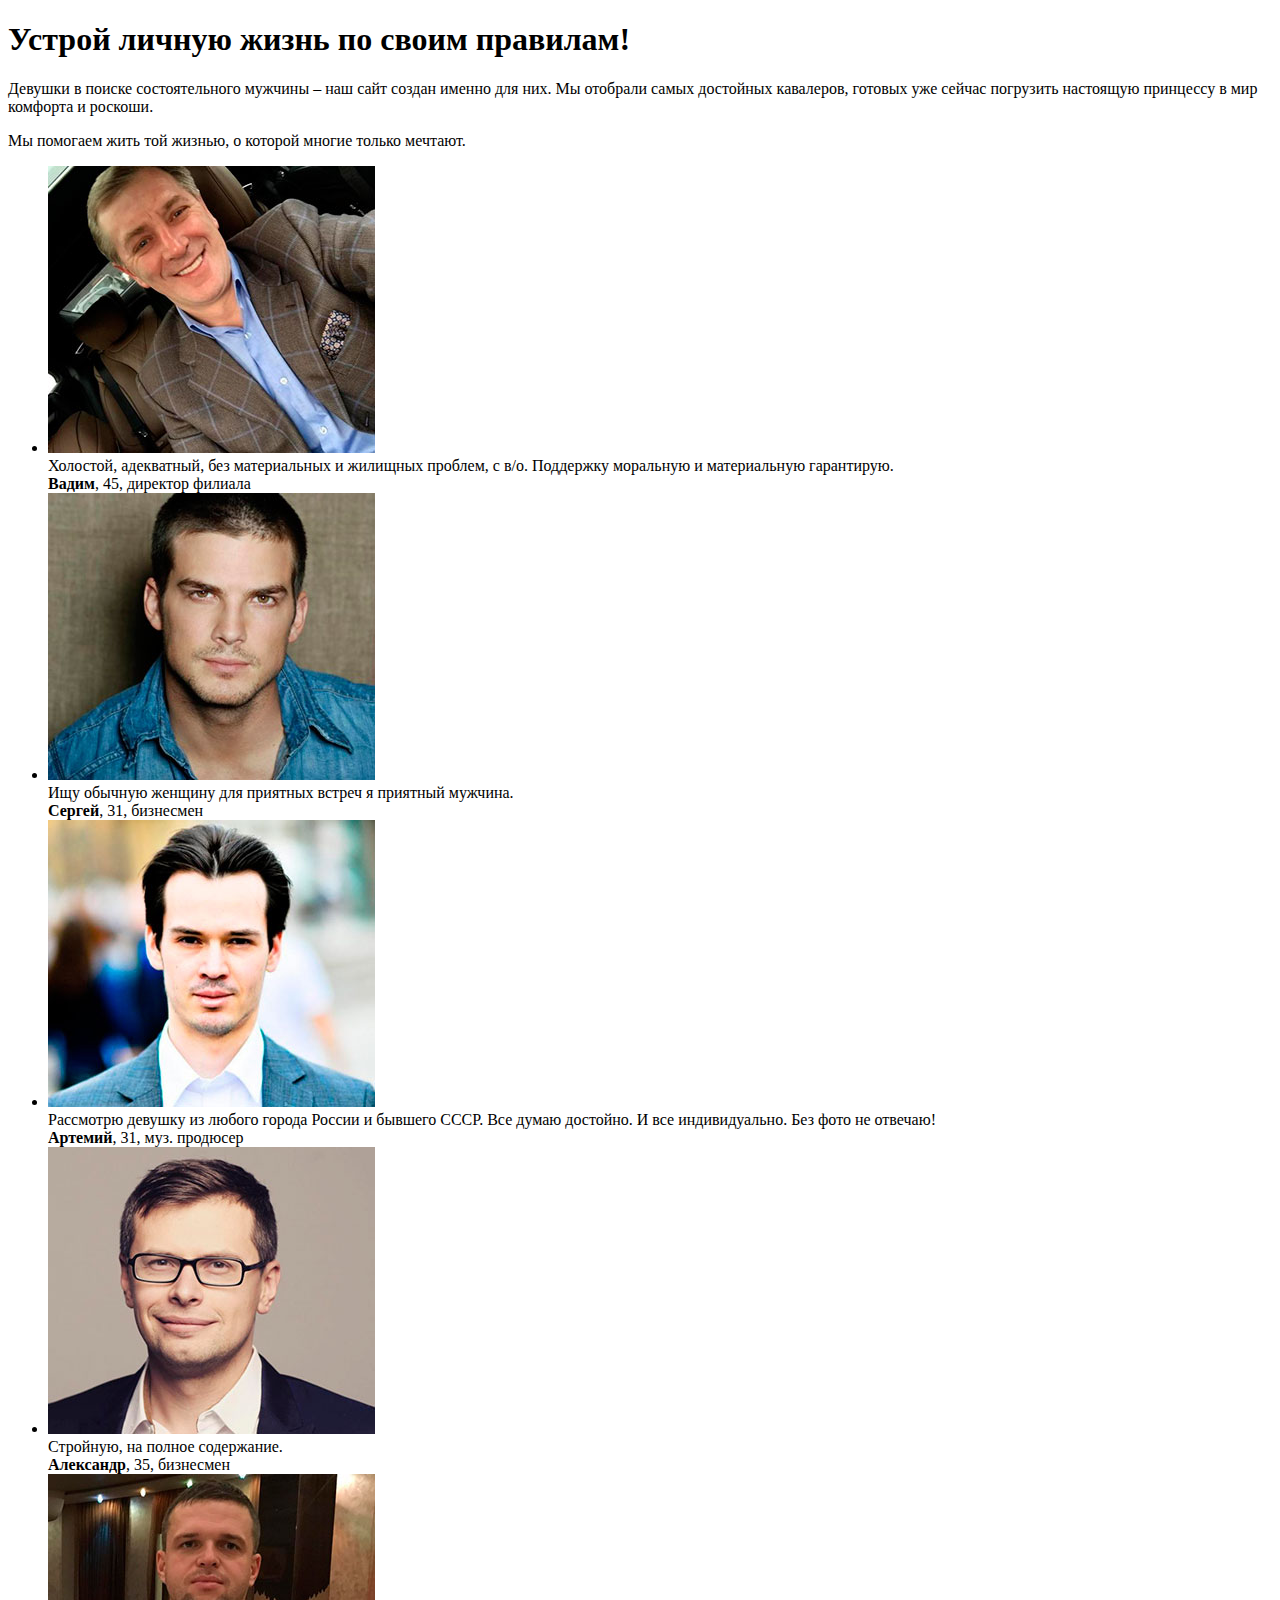
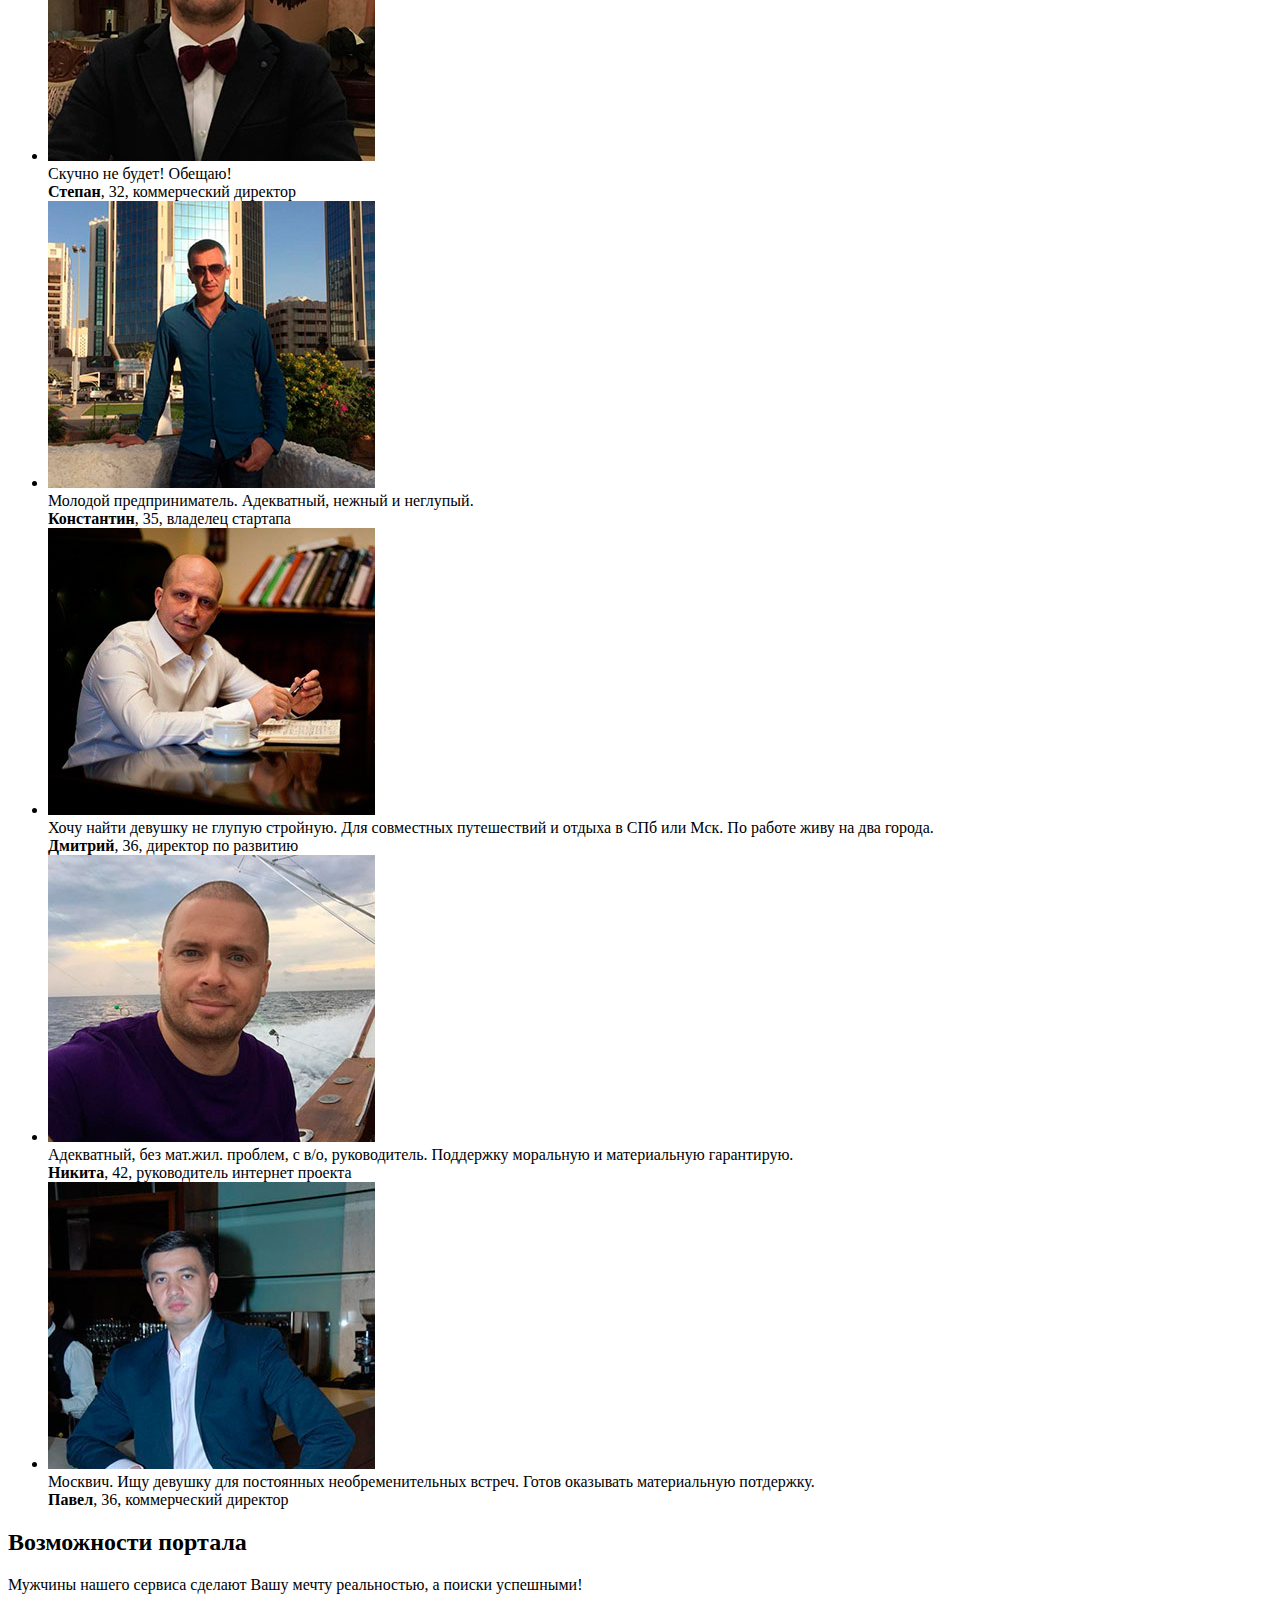
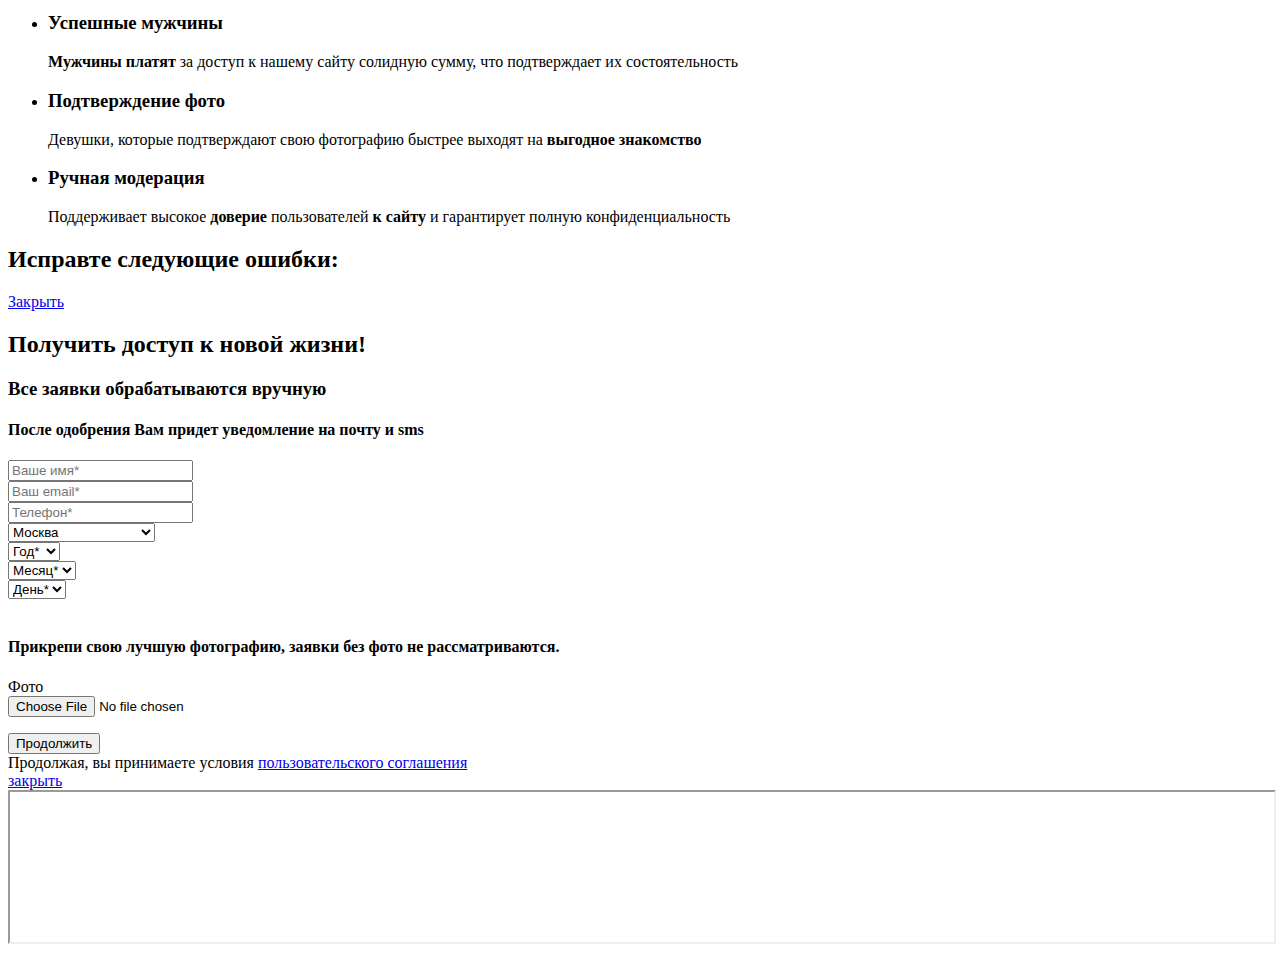
==== app/index.html @ 01cda8e3 "исходное состояние золушка" ====
<!doctype html>
<html lang="en">
<head>
    <meta charset="utf-8">
    <meta name="viewport" content="width=device-width, initial-scale=1.0"/>
    <meta name="keywords" content="Золушка project - закрытая регистрация">
    <meta name="description"
          content="Закрытая регистрация для лучших девушек которые мечтают стать настоящими Золушками.">
    <title>Золушка project - закрытая регистрация</title>
    <link rel="icon" href="http://zolushka-promo.ru/favicon.ico" type="image/x-icon">

    <script src="http://zolushka-promo.ru/js/libs/jquery-1.11.2.min.js"></script>
    <!-- <script src="http://lesscss.googlecode.com/files/less-1.2.0.min.js"></script> -->
    <script src="http://zolushka-promo.ru/js/libs/jquery.flexslider-min.js"></script>
    <script src="http://zolushka-promo.ru/js/libs/jquery.maskedinput.min.js"></script>

    <link rel="stylesheet" href="http://zolushka-promo.ru/css/fonts.css" media="all">
    <link rel="stylesheet" href="http://zolushka-promo.ru/css/styles.css?3" media="all">
    <link rel="stylesheet" href="http://zolushka-promo.ru/css/flexslider.css" media="all">
    <link rel="stylesheet" href="http://zolushka-promo.ru/css/retina.css" media="all">
    <link rel="stylesheet" href="http://zolushka-promo.ru/css/select.css?1" media="all">

    <!--[if lt IE 9]>
    <script src="http://zolushka-promo.ru/js/libs/html5shiv.min.js"></script>
    <![endif]-->

    <script src="http://zolushka-promo.ru/js/custom.js"></script>
</head>
<body>

<div class="pg">
    <header>
        <div class="logo" title="Золушка Project"></div>
    </header>

    <section class="intro">
        <h1>Устрой личную жизнь по своим правилам!</h1>
        <p>
            Девушки в поиске состоятельного мужчины – наш сайт создан именно для них. Мы отобрали самых достойных
            кавалеров, готовых уже сейчас погрузить настоящую принцессу в мир комфорта и роскоши.
        </p>
        <p>Мы помогаем жить той жизнью, о которой многие только мечтают.</p>
    </section>

    <section class="feeds">
        <div class="flexslider">
            <ul class="slides">
                <li>
                    <img src="i/man-1.jpg"/>
                    <div class="bubble">
                        <div class="bbl">
                            <div class="b-top"></div>
                            Холостой, адекватный, без материальных и жилищных проблем, с в/о. Поддержку моральную и
                            материальную гарантирую.
                        </div>
                        <div class="empl"><strong>Вадим</strong>, 45, директор филиала</div>
                    </div>
                </li>

                <li>
                    <img src="i/man-2.jpg"/>
                    <div class="bubble">
                        <div class="bbl">
                            <div class="b-top"></div>
                            Ищу обычную женщину для приятных встреч я приятный мужчина.
                        </div>
                        <div class="empl"><strong>Сергей</strong>, 31, бизнесмен</div>
                    </div>
                </li>

                <li>
                    <img src="i/man-3.jpg"/>
                    <div class="bubble">
                        <div class="bbl">
                            <div class="b-top"></div>
                            Рассмотрю девушку из любого города России и бывшего СССР. Все думаю достойно. И все
                            индивидуально. Без фото не отвечаю!
                        </div>
                        <div class="empl"><strong>Артемий</strong>, 31, муз. продюсер</div>
                    </div>
                </li>

                <li>
                    <img src="i/man-4.jpg"/>
                    <div class="bubble">
                        <div class="bbl">
                            <div class="b-top"></div>
                            Стройную, на полное содержание.
                        </div>
                        <div class="empl"><strong>Александр</strong>, 35, бизнесмен</div>
                    </div>
                </li>

                <li>
                    <img src="i/man-5.jpg"/>
                    <div class="bubble">
                        <div class="bbl">
                            <div class="b-top"></div>
                            Скучно не будет! Обещаю!
                        </div>
                        <div class="empl"><strong>Степан</strong>, 32, коммерческий директор</div>
                    </div>
                </li>

                <li>
                    <img src="i/man-6.jpg"/>
                    <div class="bubble">
                        <div class="bbl">
                            <div class="b-top"></div>
                            Молодой предприниматель. Адекватный, нежный и неглупый.
                        </div>
                        <div class="empl"><strong>Константин</strong>, 35, владелец стартапа</div>
                    </div>
                </li>
                <li>
                    <img src="i/man-7.jpg"/>
                    <div class="bubble">
                        <div class="bbl">
                            <div class="b-top"></div>
                            Хочу найти девушку не глупую стройную. Для совместных путешествий и отдыха в СПб или Мск. По
                            работе живу на два города.
                        </div>
                        <div class="empl"><strong>Дмитрий</strong>, 36, директор по развитию</div>
                    </div>
                </li>
                <li>
                    <img src="i/man-8.jpg"/>
                    <div class="bubble">
                        <div class="bbl">
                            <div class="b-top"></div>
                            Адекватный, без мат.жил. проблем, с в/о, руководитель. Поддержку моральную и материальную
                            гарантирую.
                        </div>
                        <div class="empl"><strong>Никита</strong>, 42, руководитель интернет проекта</div>
                    </div>
                </li>
                <li>
                    <img src="i/man-9.jpg"/>
                    <div class="bubble">
                        <div class="bbl">
                            <div class="b-top"></div>
                            Москвич. Ищу девушку для постоянных необременительных встреч. Готов оказывать материальную
                            потдержку.
                        </div>
                        <div class="empl"><strong>Павел</strong>, 36, коммерческий директор</div>
                    </div>
                </li>

            </ul>
        </div>
    </section>

    <section class="serv">
        <div class="serv-descr">
            <h2>Возможности портала</h2>
            Мужчины нашего сервиса сделают Вашу мечту реальностью, а поиски успешными!
        </div>
        <ul>
            <li class="i-05">
                <h3>Успешные мужчины</h3>
                <strong>Мужчины платят</strong> за доступ к нашему сайту солидную сумму, что подтверждает их
                состоятельность
            </li>
            <li class="i-01">
                <h3>Подтверждение фото</h3>
                Девушки, которые подтверждают свою фотографию быстрее выходят на <strong>выгодное знакомство</strong>
            </li>
            <li class="i-03">
                <h3>Ручная модерация</h3>
                Поддерживает высокое <strong>доверие</strong> пользователей <strong>к сайту</strong> и гарантирует
                полную конфиденциальность
            </li>
            <!-- <li class="i-02">
        <h3>Безопасные звонки</h3>
          Принимайте звонки в выбранное Вами время. Ваш номер остается неизвестным, пока Вы этого хотите
    </li> -->

        </ul>
    </section>
    <section class="registration">
        <div class="ms-2">
            <div class="messagesend">

                <h2>Исправте следующие ошибки:</h2>
                <div><a href="#" class="close2">Закрыть</a></div>
            </div>
        </div>
        <div class="form">
            <form method="POST" action="http://zolushka-promo.ru/preregistration/create" accept-charset="UTF-8"
                  name="reg" enctype="multipart/form-data"><input name="_token" type="hidden"
                                                                  value="QxczaJ3Ar6KZxlpWOCzwi5hGeZ6Hn9YfkaLJtol2">

                <div class="form-box">
                    <h2>Получить доступ к новой жизни!</h2>
                    <h3>Все заявки обрабатываются вручную</h3>
                    <h4>После одобрения Вам придет уведомление на почту и sms</h4>

                    <div class="fld">
                        <input placeholder="Ваше имя*" class="success" name="name" type="text">
                    </div>
                    <div class="fld">
                        <input placeholder="Ваш email*" class="success" name="email" type="email">
                    </div>
                    <div class="fld">
                        <input placeholder="Телефон*" class="success" name="phone" type="text">
                    </div>
                    <div class="fld">
                        <div class="custom-select select-button">
                            <select name="city">
                                <option value="19">Барнаул</option>
                                <option value="20">Владивосток</option>
                                <option value="54">Находка</option>
                                <option value="38">Хабаровск</option>
                                <option value="23">Иркутск</option>
                                <option value="40">Ялта</option>
                                <option value="32">Симферополь</option>
                                <option value="31">Севастополь</option>
                                <option value="43">Керчь</option>
                                <option value="44">Феодосия</option>
                                <option value="52">Железноводск</option>
                                <option value="50">Ессентуки</option>
                                <option value="22">Воронеж</option>
                                <option value="21">Волгоград</option>
                                <option value="18">Уфа</option>
                                <option value="37">Тула</option>
                                <option value="35">Тольятти</option>
                                <option value="34">Ставрополь</option>
                                <option value="33">Сочи</option>
                                <option value="30">Саратов</option>
                                <option value="11">СПб</option>
                                <option value="17">Самара</option>
                                <option value="29">Ростов на Дону</option>
                                <option value="49">Пятигорск</option>
                                <option value="16">Пермь</option>
                                <option value="42">Новороссийск</option>
                                <option value="14">Нижний Новгород</option>
                                <option value="10" selected="selected">Москва</option>
                                <option value="53">Минеральные Воды</option>
                                <option value="26">Магнитогорск</option>
                                <option value="25">Краснодар</option>
                                <option value="51">Кисловодск</option>
                                <option value="24">Казань</option>
                                <option value="48">Калининград</option>
                                <option value="45">Геленджик</option>
                                <option value="41">Астрахань</option>
                                <option value="47">Адлер</option>
                                <option value="12">Екатеринбург</option>
                                <option value="36">Томск</option>
                                <option value="28">Омск</option>
                                <option value="15">Новосибирск</option>
                                <option value="13">Красноярск</option>
                                <option value="39">Челябинск</option>
                                <option value="58">Курск</option>
                                <option value="57">Сургут</option>
                                <option value="55">Ярославль</option>
                                <option value="56">Чебоксары</option>
                            </select>
                        </div>
                    </div>
                    <div class="fld">
                        <div class="date-flds">
                            <div class="col right-padding5">
                                <div class="custom-select select-button ">
                                    <select name="date.year">
                                        <option value="" selected="selected">Год*</option>
                                        <option value="1998">1998</option>
                                        <option value="1997">1997</option>
                                        <option value="1996">1996</option>
                                        <option value="1995">1995</option>
                                        <option value="1994">1994</option>
                                        <option value="1993">1993</option>
                                        <option value="1992">1992</option>
                                        <option value="1991">1991</option>
                                        <option value="1990">1990</option>
                                        <option value="1989">1989</option>
                                        <option value="1988">1988</option>
                                        <option value="1987">1987</option>
                                        <option value="1986">1986</option>
                                        <option value="1985">1985</option>
                                        <option value="1984">1984</option>
                                        <option value="1983">1983</option>
                                        <option value="1982">1982</option>
                                        <option value="1981">1981</option>
                                        <option value="1980">1980</option>
                                        <option value="1979">1979</option>
                                        <option value="1978">1978</option>
                                        <option value="1977">1977</option>
                                        <option value="1976">1976</option>
                                        <option value="1975">1975</option>
                                        <option value="1974">1974</option>
                                        <option value="1973">1973</option>
                                        <option value="1972">1972</option>
                                        <option value="1971">1971</option>
                                        <option value="1970">1970</option>
                                        <option value="1969">1969</option>
                                        <option value="1968">1968</option>
                                        <option value="1967">1967</option>
                                        <option value="1966">1966</option>
                                        <option value="1965">1965</option>
                                        <option value="1964">1964</option>
                                        <option value="1963">1963</option>
                                        <option value="1962">1962</option>
                                        <option value="1961">1961</option>
                                        <option value="1960">1960</option>
                                        <option value="1959">1959</option>
                                        <option value="1958">1958</option>
                                        <option value="1957">1957</option>
                                        <option value="1956">1956</option>
                                        <option value="1955">1955</option>
                                        <option value="1954">1954</option>
                                        <option value="1953">1953</option>
                                        <option value="1952">1952</option>
                                        <option value="1951">1951</option>
                                        <option value="1950">1950</option>
                                        <option value="1949">1949</option>
                                        <option value="1948">1948</option>
                                        <option value="1947">1947</option>
                                        <option value="1946">1946</option>
                                    </select>
                                </div>
                            </div>
                            <div class="col left-padding5 right-padding5">
                                <div class="custom-select select-button ">
                                    <select name="date.month">
                                        <option value="" selected="selected">Месяц*</option>
                                        <option value="1">01</option>
                                        <option value="2">02</option>
                                        <option value="3">03</option>
                                        <option value="4">04</option>
                                        <option value="5">05</option>
                                        <option value="6">06</option>
                                        <option value="7">07</option>
                                        <option value="8">08</option>
                                        <option value="9">09</option>
                                        <option value="10">10</option>
                                        <option value="11">11</option>
                                        <option value="12">12</option>
                                    </select>
                                </div>
                            </div>
                            <div class="col left-padding5">
                                <div class="custom-select select-button ">
                                    <select name="date.day">
                                        <option value="" selected="selected">День*</option>
                                        <option value="1">01</option>
                                        <option value="2">02</option>
                                        <option value="3">03</option>
                                        <option value="4">04</option>
                                        <option value="5">05</option>
                                        <option value="6">06</option>
                                        <option value="7">07</option>
                                        <option value="8">08</option>
                                        <option value="9">09</option>
                                        <option value="10">10</option>
                                        <option value="11">11</option>
                                        <option value="12">12</option>
                                        <option value="13">13</option>
                                        <option value="14">14</option>
                                        <option value="15">15</option>
                                        <option value="16">16</option>
                                        <option value="17">17</option>
                                        <option value="18">18</option>
                                        <option value="19">19</option>
                                        <option value="20">20</option>
                                        <option value="21">21</option>
                                        <option value="22">22</option>
                                        <option value="23">23</option>
                                        <option value="24">24</option>
                                        <option value="25">25</option>
                                        <option value="26">26</option>
                                        <option value="27">27</option>
                                        <option value="28">28</option>
                                        <option value="29">29</option>
                                        <option value="30">30</option>
                                        <option value="31">31</option>
                                    </select>
                                </div>
                            </div>
                        </div>
                    </div>
                    <br>
                    <h4>Прикрепи свою лучшую фотографию, заявки без фото не рассматриваются.</h4>

                    <div class="fld fld-file">
                        <label>Фото</label>
                        <div class="input-file">
                            <input id="inp-file" name="photo" type="file">
                        </div>
                        <div class="clr"></div>
                        <div id="filename" style="display: none"></div>
                        <img id="filepreview" src="#" class="image-preview" style="display: none"/>
                    </div>
                    <p class='error'>

                    </p>
                </div>


                <div class="fld fld-submit"><input type="submit" value="Продолжить" name="submit"/></div>

                <div class="attension">Продолжая, вы принимаете условия <a href="#">пользовательского соглашения</a>
                </div>
                <!-- <div class="tip"><strong>После заявки вам придёт уведомление на почту и sms.</strong></div> -->

            </form>

        </div>
    </section>


    <div class="term">
        <a href="#" class="close">закрыть</a>
        <iframe src="http://zolushka-project.su/terms-of-use" width="100%" height="95%"></iframe>
    </div>
</div>

<!-- Google Tag Manager -->
<noscript>
    <iframe src="//www.googletagmanager.com/ns.html?id=GTM-M73PPT"
            height="0" width="0" style="display:none;visibility:hidden"></iframe>
</noscript>
<script>(function (w, d, s, l, i) {
    w[l] = w[l] || [];
    w[l].push({
        'gtm.start': new Date().getTime(), event: 'gtm.js'
    });
    var f = d.getElementsByTagName(s)[0],
            j = d.createElement(s), dl = l != 'dataLayer' ? '&l=' + l : '';
    j.async = true;
    j.src =
            '//www.googletagmanager.com/gtm.js?id=' + i + dl;
    f.parentNode.insertBefore(j, f);
})(window, document, 'script', 'dataLayer', 'GTM-M73PPT');</script>
<!-- End Google Tag Manager -->

<!-- Yandex.Metrika counter -->
<script type="text/javascript">
    (function (d, w, c) {
        (w[c] = w[c] || []).push(function () {
            try {
                w.yaCounter33858404 = new Ya.Metrika({
                    id: 33858404,
                    clickmap: true,
                    trackLinks: true,
                    accurateTrackBounce: true,
                    webvisor: true
                });
            } catch (e) {
            }
        });

        var n = d.getElementsByTagName("script")[0],
                s = d.createElement("script"),
                f = function () {
                    n.parentNode.insertBefore(s, n);
                };
        s.type = "text/javascript";
        s.async = true;
        s.src = "https://mc.yandex.ru/metrika/watch.js";

        if (w.opera == "[object Opera]") {
            d.addEventListener("DOMContentLoaded", f, false);
        } else {
            f();
        }
    })(document, window, "yandex_metrika_callbacks");
</script>
<noscript>
    <div><img src="https://mc.yandex.ru/watch/33858404" style="position:absolute; left:-9999px;" alt=""/></div>
</noscript>
<!-- /Yandex.Metrika counter -->
</body>
</html>
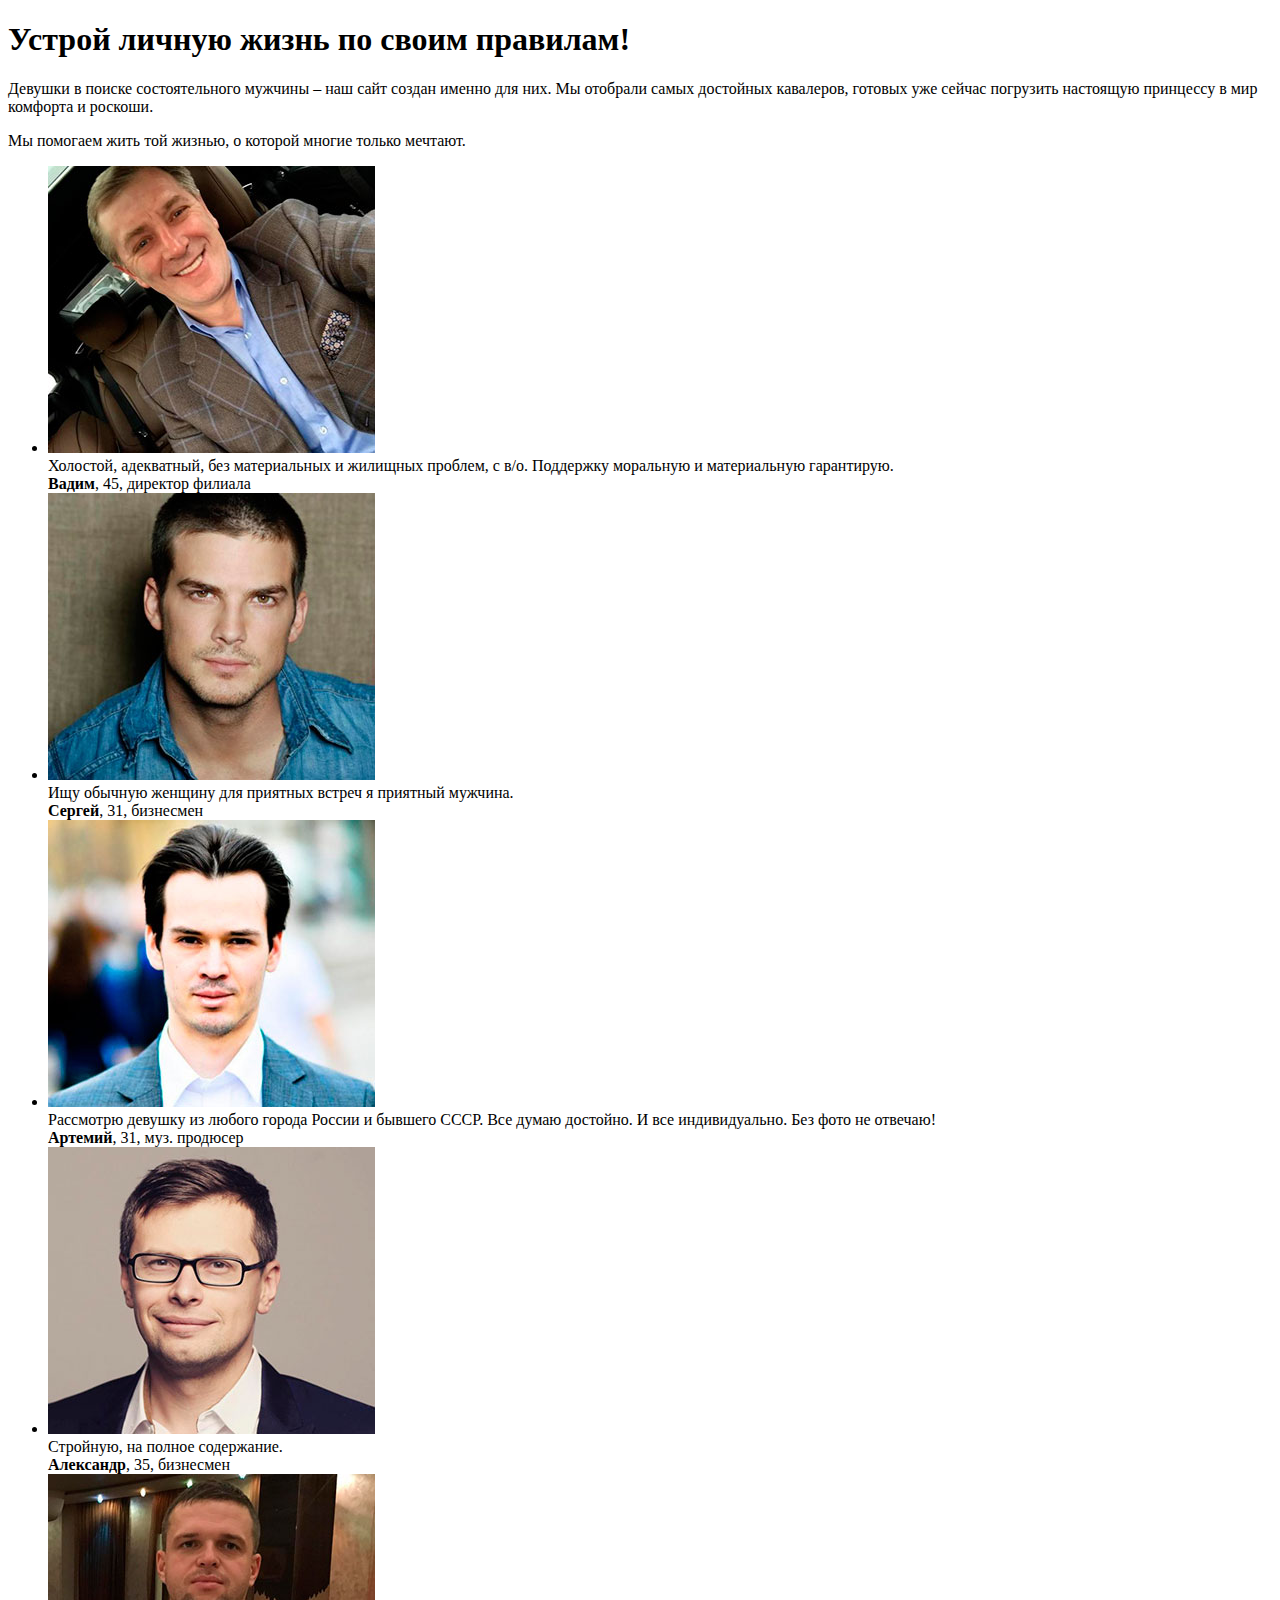
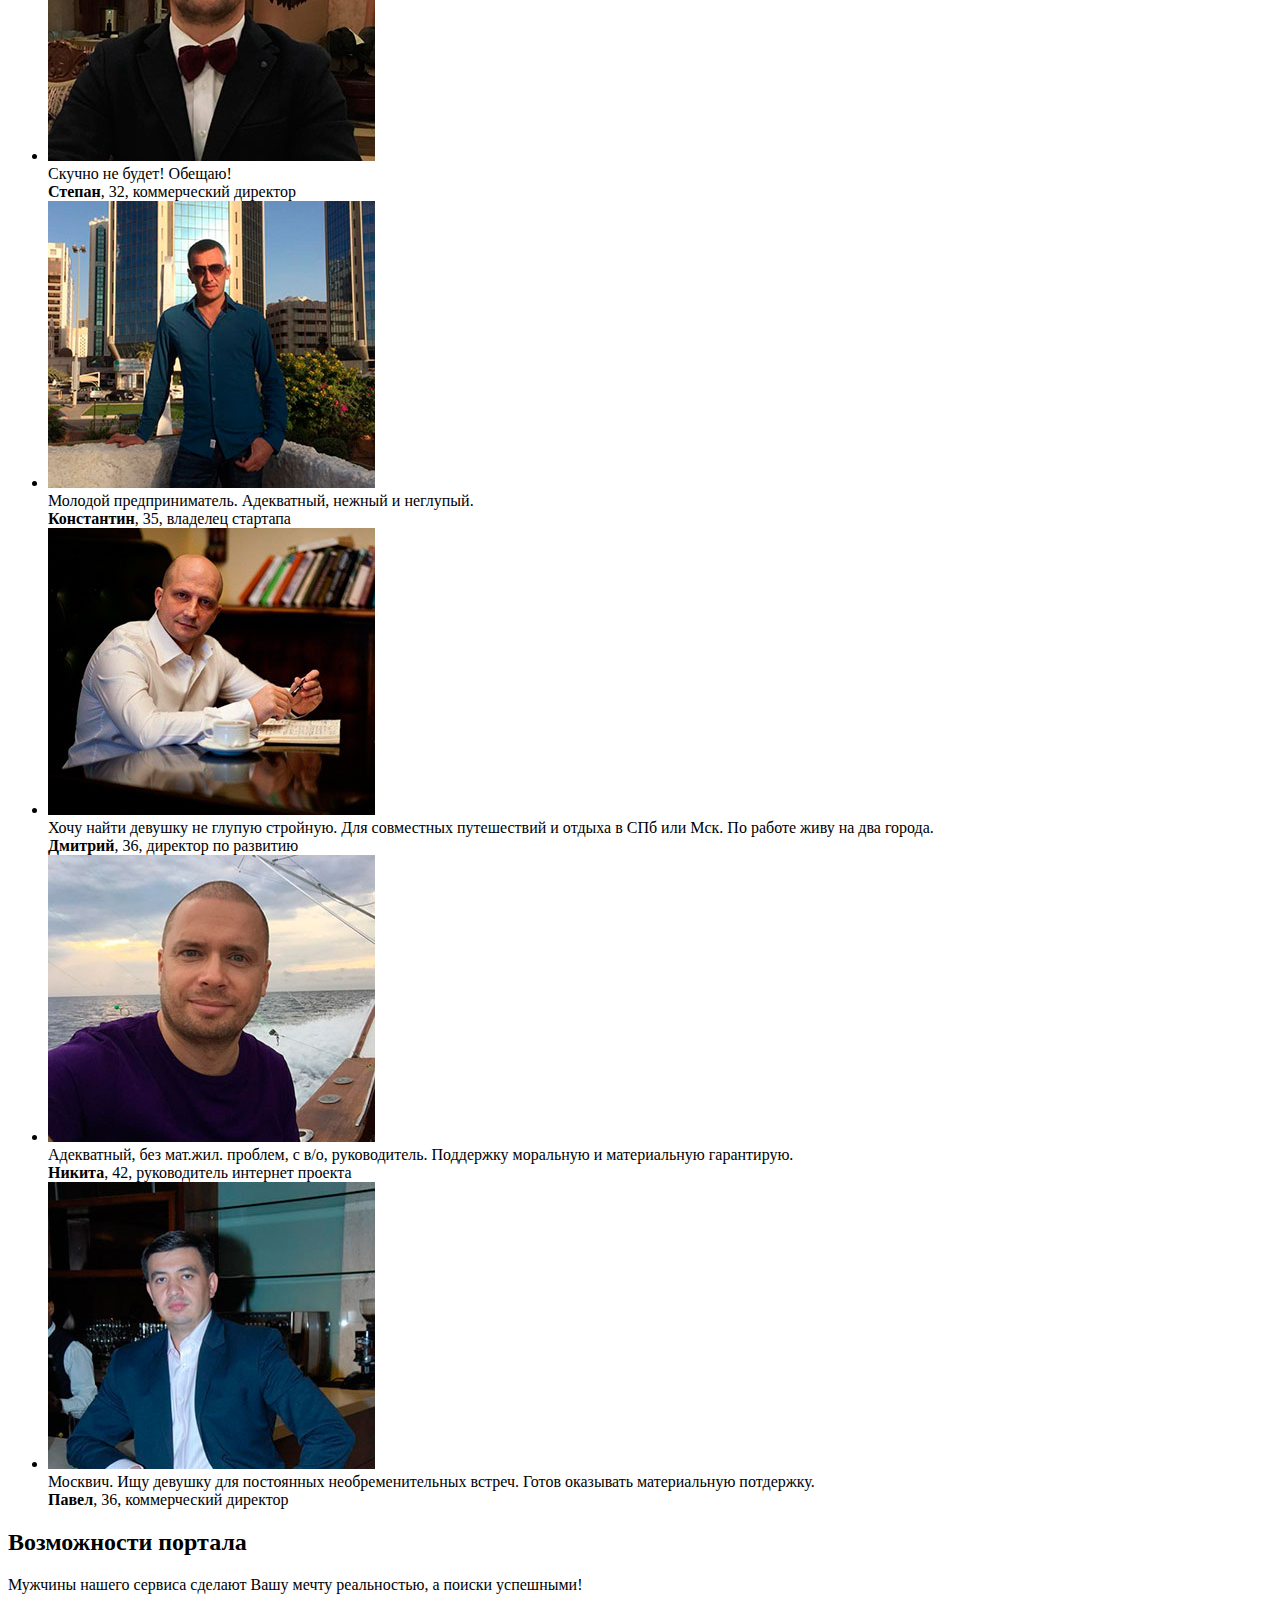
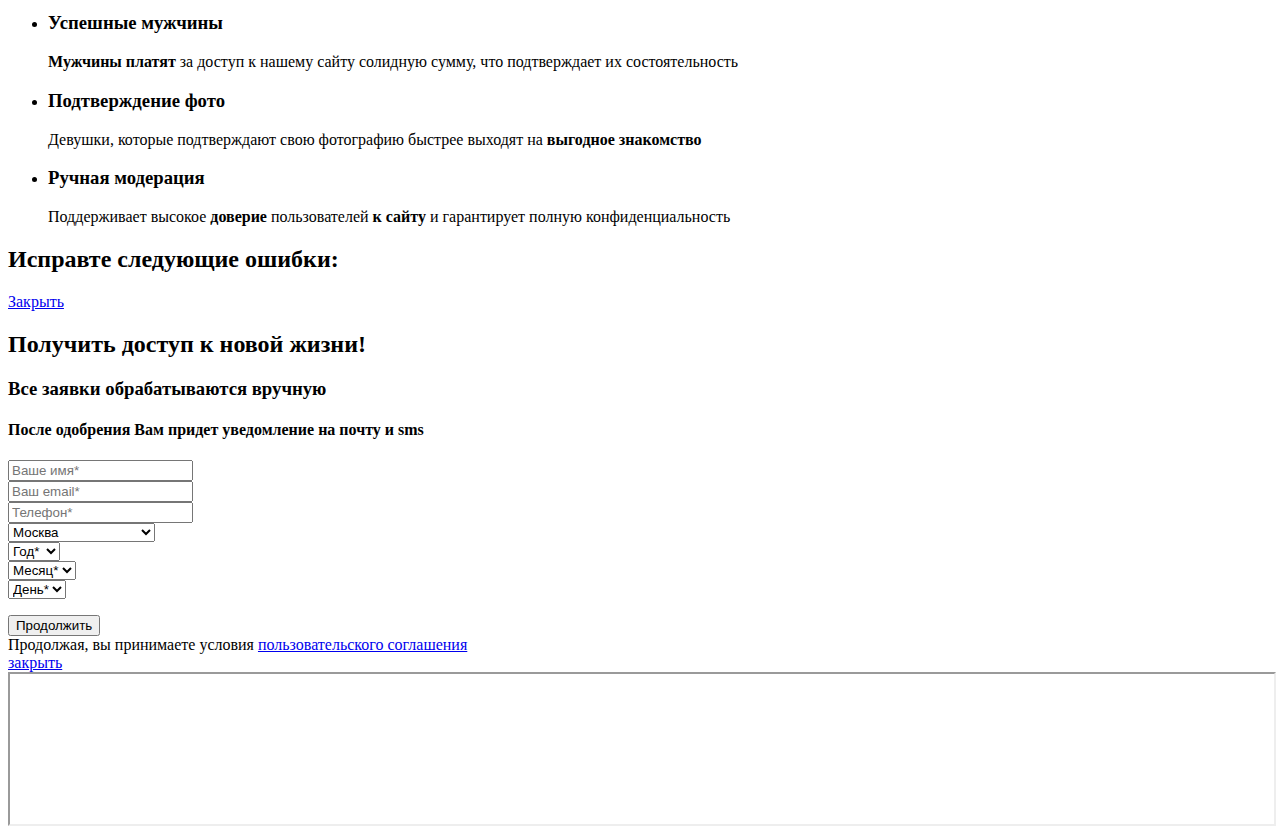
==== commit 6981975e: "new changes" ====
--- a/app/index.html
+++ b/app/index.html
@@ -378,18 +378,6 @@
                             </div>
                         </div>
                     </div>
-                    <br>
-                    <h4>Прикрепи свою лучшую фотографию, заявки без фото не рассматриваются.</h4>
-
-                    <div class="fld fld-file">
-                        <label>Фото</label>
-                        <div class="input-file">
-                            <input id="inp-file" name="photo" type="file">
-                        </div>
-                        <div class="clr"></div>
-                        <div id="filename" style="display: none"></div>
-                        <img id="filepreview" src="#" class="image-preview" style="display: none"/>
-                    </div>
                     <p class='error'>
 
                     </p>
